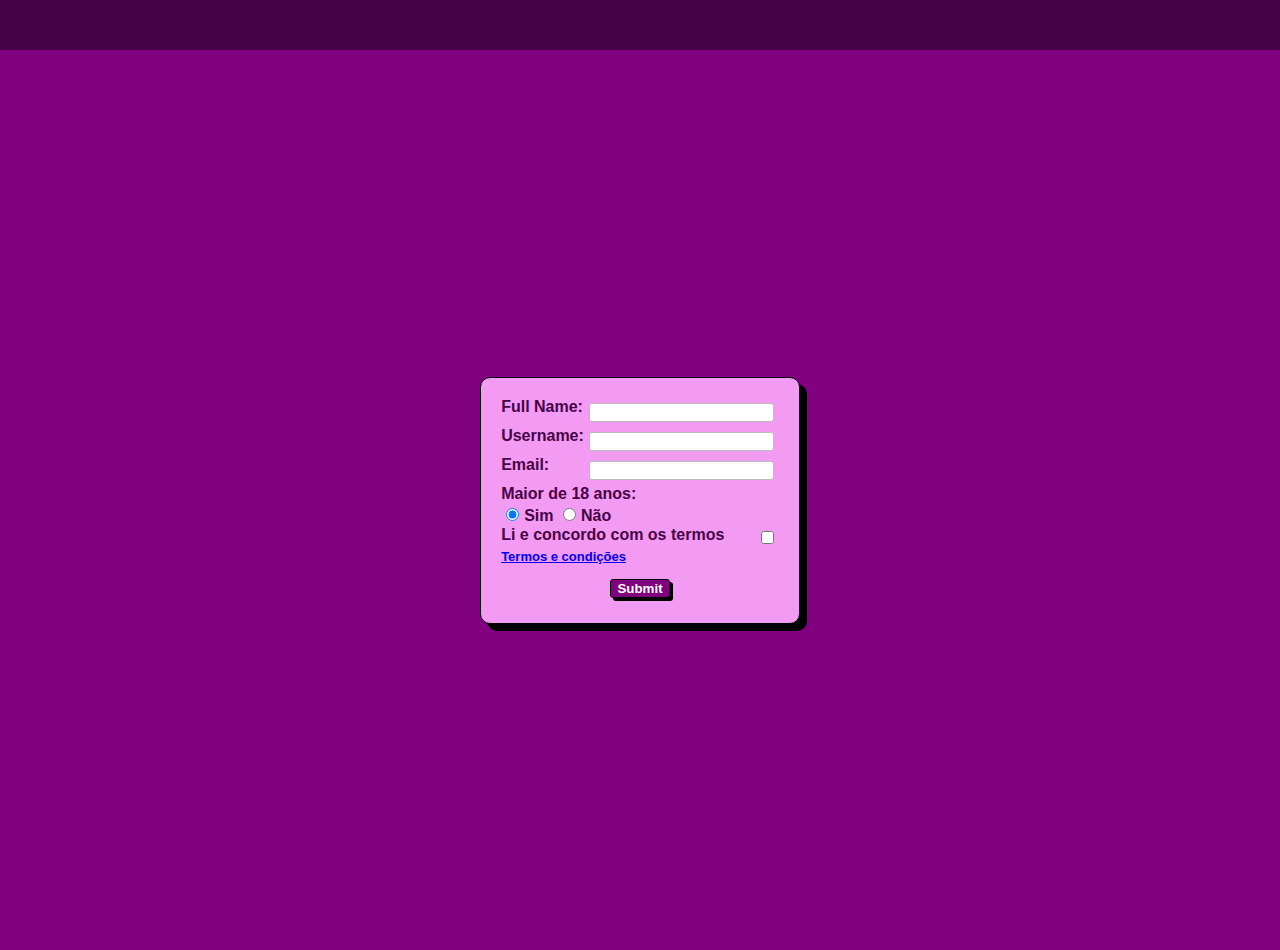
==== 03-atividade/index.html @ aec31879 "Adding too late" ====
<!DOCTYPE html>
<html lang="en">
<head>
  <meta charset="UTF-8">
  <meta name="viewport" content="width=device-width, initial-scale=1.0">
  <link rel="stylesheet" href="style.css">
  <link rel="icon" href="images/Captura_de_tela_2023-09-30_193341-removebg-preview.png" type="image/x-icon">
  <title>Cadastro(vazio roxo)</title>
  <script src="script.js" defer></script>
</head>
<body>
  <header></header>
  <main>
    <form id="inputs">
      <div class="labelInput">
        <label for="fullName"> Full Name:</label>
        <input type="text" name="fullName">
      </div>
      <div class="labelInput">
        <label for="userName">Username:</label>
        <input type="text" name="userName">
      </div>
      <div class="labelInput">
        <label for="email">Email:</label>
        <input type="text" name="email">
      </div>
      <label for="ofAge">Maior de 18 anos:</label>
      <div class="labelInput" style="display: block;">
        <input type="radio" name="ofAge" value="yes" checked class="radio">Sim
        <input type="radio" name="ofAge" value="no" class="radio">Não
      </div>

      <div class="labelInput">
        <label for="agreed">Li e concordo com os termos</label>
        <input type="checkbox" name="agreed" >
      </div>
      <a href="https://www.jusbrasil.com.br/modelos-pecas/modelo-termos-e-condicoes-para-site-ou-app/784909844" target="_blank" style="font-size: small; font-weight: lighter;">Termos e condições</a>

      <div id="buttonDiv">
        <input id="submitButton" type="submit">
      </div>
    </form>
    
  </main>

  <div id="fullscreenGifContainer">
    <img src="images/gojo-satoru-gojo.gif" alt="vazio roxo em tela inteira">
  </div>
  
</body>
</html>
---- 03-atividade/style.css ----
* {
margin: 0;
font-family: Arial, Helvetica, sans-serif;
font-weight: bolder;
}

header {
  background-color: rgb(71, 2, 71);
  height: 50px;
}

main {
  display: flex;
  align-items: center;
  justify-content: space-evenly;
  background-color: purple;
  min-height: 100vh;
}

form {
  color: rgb(71, 2, 71);
  padding: 20px;
  display: flex;
  flex-direction: column;
  height: fit-content;
  border: 1px solid black;
  border-radius: 10px;
  box-shadow: 7px 7px black;
  background-color: rgb(243, 154, 243);
}

form input {
  margin: 5px;
  border: 1px solid rgb(187, 187, 187);
  border-radius: 3px;
  box-sizing: 3px 3px;
}

.labelInput {
  display: flex;
  justify-content: space-between;
  flex-grow: 1;
}

#buttonDiv {
  display: flex;
  justify-content: center;
}

#displayForm {
  display: flex;
  flex-direction: column;
  align-items: center;
}

#submitButton, .btn {
  margin-top: 15px;
  border-radius: 3px;
  border: 1px solid black;
  background-color: purple;
  color: white;
  cursor: pointer;
  box-shadow: 3px 3px black;
}

.radio {
  cursor: pointer;
}

#div-6 {
  display: flex;
  justify-content: space-between;
}

.displayDiv {
  display: flex;
  justify-content: space-between;
  width:initial;
  width: 100%;
  margin: 5px;
}



/* GIF */
#fullscreenGifContainer {
  position: fixed;
  top: 0;
  left: 0;
  width: 100%;
  height: 100%;
  background-color: purple; /* Fundo semi-transparente */
  display: none; /* Inicialmente oculto */
  justify-content: center;
  align-items: center;
}

.whiteLB {
  color: white;
}
#fullscreenGifContainer img {
  max-width: 100%;
  max-height: 100%;
}
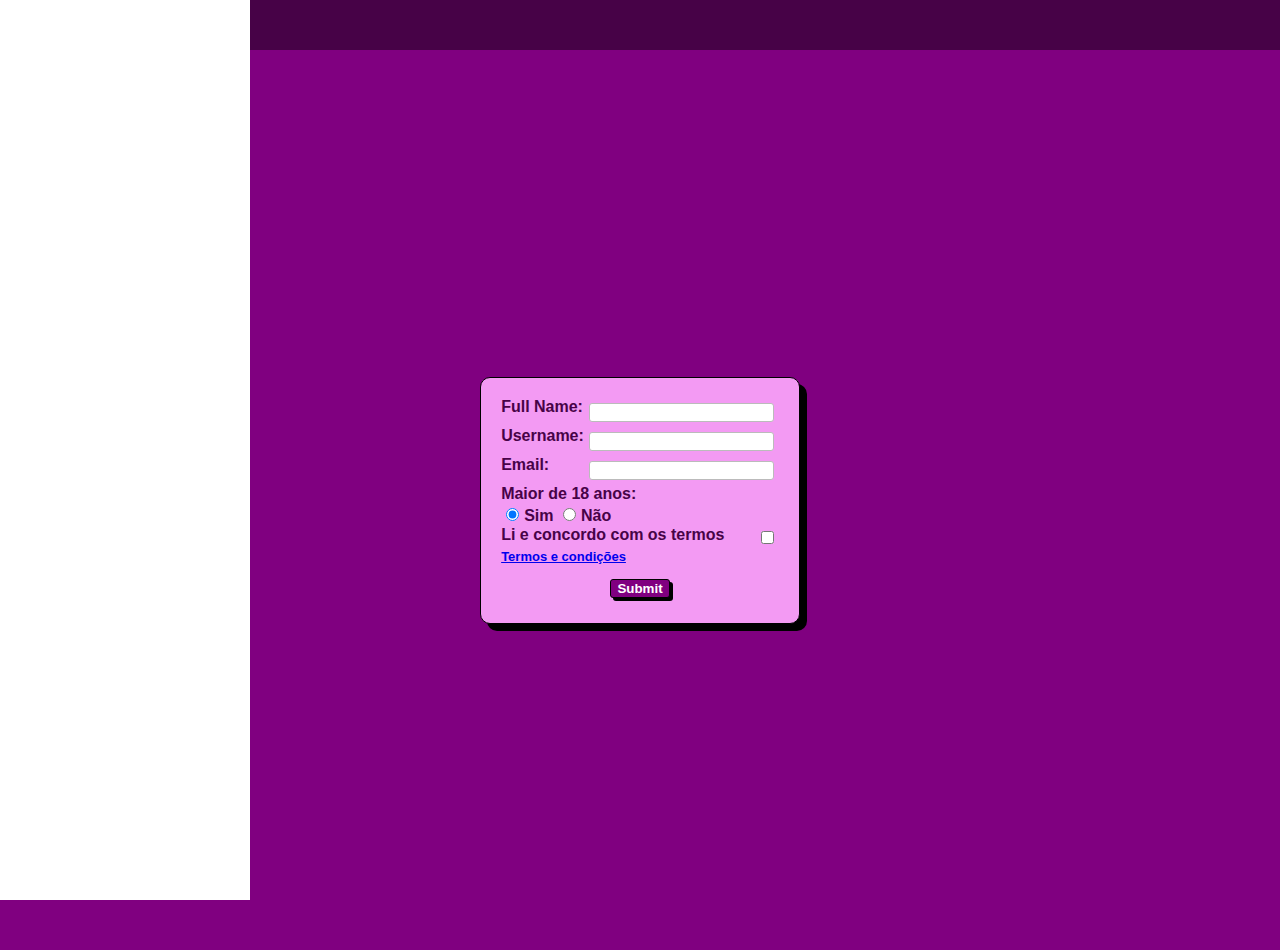
==== commit d7e07a31: "Add sidebar" ====
--- a/03-atividade/index.html
+++ b/03-atividade/index.html
@@ -46,6 +46,9 @@
   <div id="fullscreenGifContainer">
     <img src="images/gojo-satoru-gojo.gif" alt="vazio roxo em tela inteira">
   </div>
+
+  <div id="sidebar">
+  </div>
   
 </body>
 </html>--- a/03-atividade/style.css
+++ b/03-atividade/style.css
@@ -101,4 +101,21 @@
 #fullscreenGifContainer img {
   max-width: 100%;
   max-height: 100%;
+}
+
+
+/*SIDE BAR*/
+#sidebar {
+  position: fixed;
+  top: 0;
+  left: -240px; /* A barra lateral começa fora da tela */
+  width: 250px; /* Largura da barra lateral quando visível */
+  height: 100%;
+  background-color: white; /* Cor de fundo da barra lateral */
+  overflow: hidden;
+  transition: left 0.3s ease; /* Transição suave da propriedade left */
+}
+
+#sidebar:hover {
+  left: 0; /* Quando o mouse passa sobre a barra lateral, ela se move para a esquerda */
 }